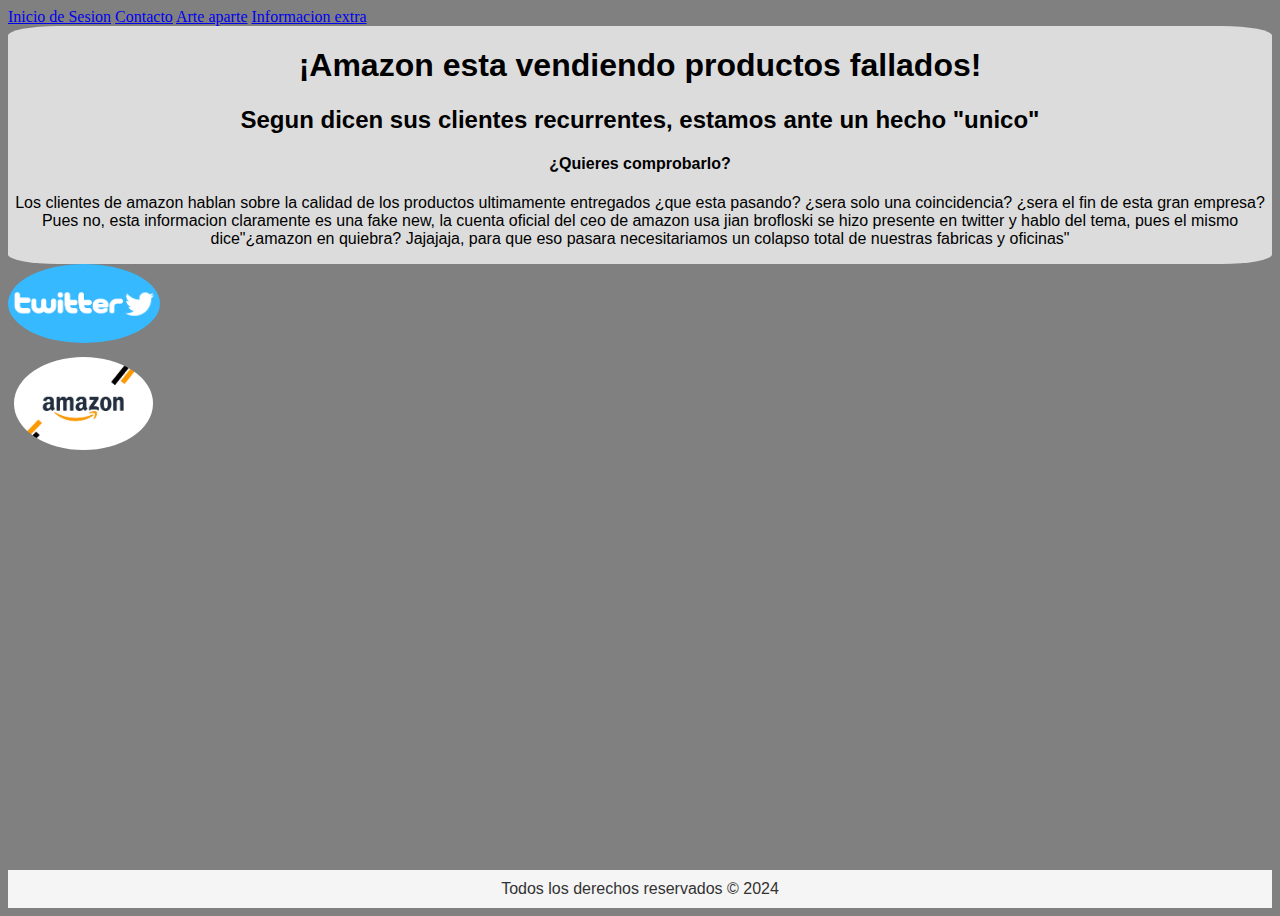
==== index.html @ 05a17edd "first commit" ====
<!DOCTYPE html>
<html lang="es">
<head>
    <link href="https://cdn.jsdelivr.net/npm/bootstrap@5.3.2/dist/css/bootstrap.min.css" rel="stylesheet" integrity="sha384-T3c6CoIi6uLrA9TneNEoa7RxnatzjcDSCmG1MXxSR1GAsXEV/Dwwykc2MPK8M2HN" crossorigin="anonymous">
    <meta charset="UTF-8">
    <meta http-equiv="X-UA-Compatible" content="IE=edge">
    <meta name="viewport" content="width=device-width, initial-scale=1.0">
    <title>¿Amazon en quiebra?</title>
    <style>
        p {
           font-family: Arial, sans-serif;
        }
       </style>
       <head>
        <style>
            footer {
                background-color: #f2f2f2;
                padding: 20px;
                text-align: center;
            }
    
            footer p {
                margin: 0;
                color: #333;
            }
        </style>
    </head>
    <link rel="stylesheet" href="estilo.css">
</head>
<body>
    <div class="navbar navbar-dark bg-dark">
        <a href="forms.html" class="navbar-brand">Inicio de Sesion</a>
        <a href="modal.html" class="navbar-brand">Contacto</a>
        <a href="carrusel.html" class="navbar-brand">Arte aparte</a>
        <a href="acordeon.html" class="navbar-brand">Informacion extra</a>
    </div>
    <div class = "texto-centrado">
        <h1>¡Amazon esta vendiendo productos fallados!</h1>
        <h2>Segun dicen sus clientes recurrentes, estamos ante un hecho "unico"</h2>
        <h4>¿Quieres comprobarlo?</h4>
        <p class="parraforojo">Los clientes de amazon hablan sobre la calidad de los productos ultimamente entregados ¿que esta pasando? ¿sera solo una coincidencia?  ¿sera el fin de esta gran empresa? Pues no, esta informacion claramente es una fake new, la cuenta oficial del ceo de amazon usa jian brofloski se hizo presente en twitter y hablo del tema, pues el mismo dice"¿amazon en quiebra? Jajajaja, para que eso pasara necesitariamos un colapso total de nuestras fabricas y oficinas" </p>
    </div>
    <button2 id="boton2"><a href="https://twitter.com"><img id ="imagen-boton2" src="twitter.jpg"></a></button2>
    <button id="boton"><a href="https://www.amazon.com"><img id ="imagen-boton" src="amazon-logo-jdg.jpg"></a></button>
    <script src="https://cdn.jsdelivr.net/npm/bootstrap@5.3.2/dist/js/bootstrap.bundle.min.js" integrity="sha384-C6RzsynM9kWDrMNeT87bh95OGNyZPhcTNXj1NW7RuBCsyN/o0jlpcV8Qyq46cDfL" crossorigin="anonymous"></script>
</div>
<style>
body {
 display: flex;
 flex-direction: column;
 min-height: 100vh;
}

footer {
 background-color: whitesmoke;
 padding: 10px;
 text-align: center;
}
</style>
</head>
<body>

<div style="flex: 1;">
</div>

<footer>
 <p>Todos los derechos reservados &copy; 2024</p>
</footer>
</body>
</html>
---- estilo.css ----
#texto.texto-centrado{
    border-radius: 20%;
    padding: 20;
    width: 20%;
}

a{
    width: 20%;
}
a2{
    width: 0%;
}
#boton{
    border-radius: 20%;
    width: 23%;
    margin: 1% 20% 0% 0%;
    border-style: none;
    background-color: grey;
}
#boton2{
    border-radius: 20%;
    padding: 20;
    width: 20%;
}
.texto-centrado{
    text-align: center;
    font-family: Verdana, Geneva, Tahoma, sans-serif;
    background-color:gainsboro ;
    border-radius: 4%;
}
body{
    background-color:grey ;
}
#imagen-boton{
    display: block;
    border-radius: 100%;
    width: 50%;
    border-style: none;
}

#imagen-boton2{
    display: block;
    border-radius: 100%;
    width: 60%;
    border-style: none;
}
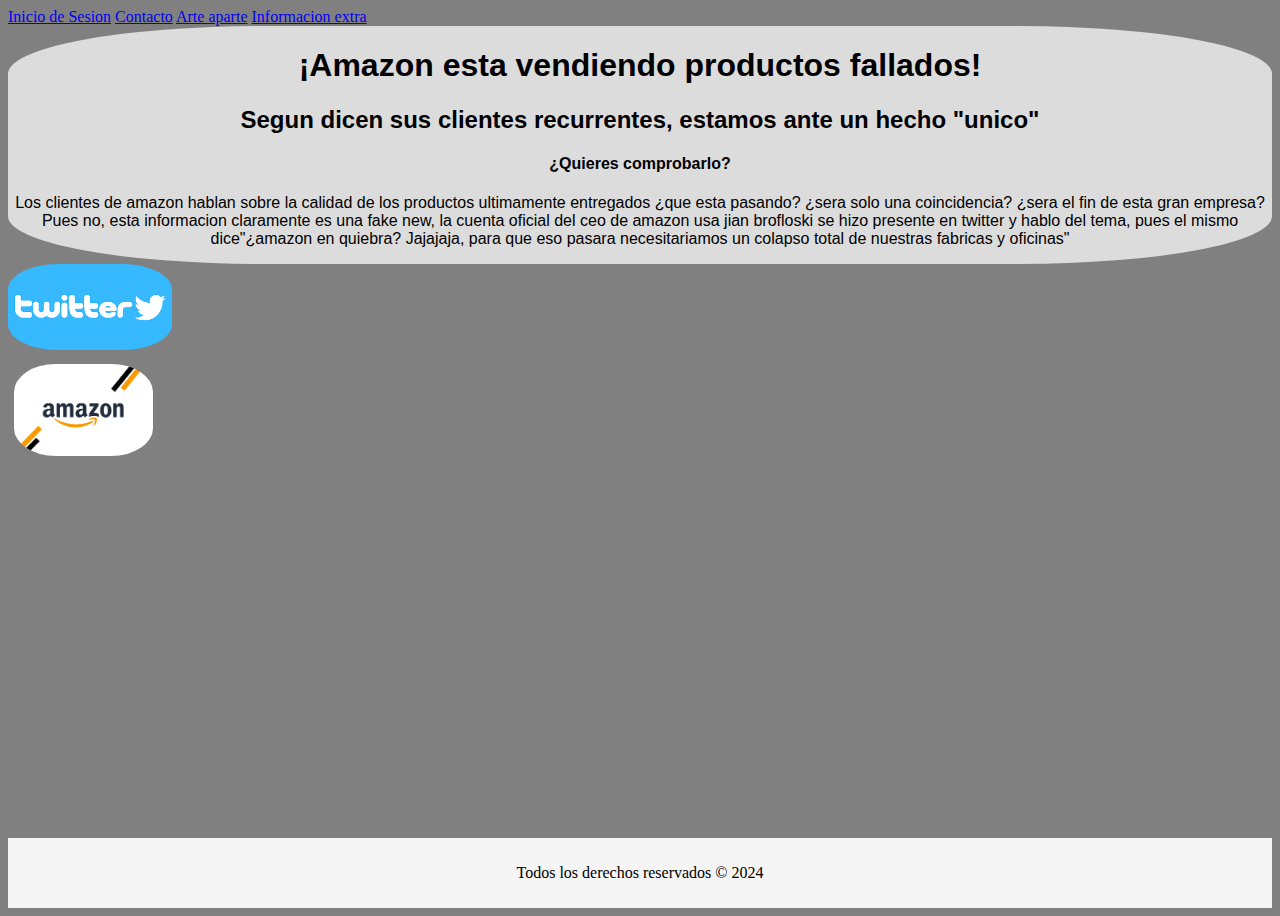
==== commit 9a477a57: "arreglos" ====
--- a/index.html
+++ b/index.html
@@ -6,24 +6,6 @@
     <meta http-equiv="X-UA-Compatible" content="IE=edge">
     <meta name="viewport" content="width=device-width, initial-scale=1.0">
     <title>¿Amazon en quiebra?</title>
-    <style>
-        p {
-           font-family: Arial, sans-serif;
-        }
-       </style>
-       <head>
-        <style>
-            footer {
-                background-color: #f2f2f2;
-                padding: 20px;
-                text-align: center;
-            }
-    
-            footer p {
-                margin: 0;
-                color: #333;
-            }
-        </style>
     </head>
     <link rel="stylesheet" href="estilo.css">
 </head>
@@ -34,14 +16,16 @@
         <a href="carrusel.html" class="navbar-brand">Arte aparte</a>
         <a href="acordeon.html" class="navbar-brand">Informacion extra</a>
     </div>
-    <div class = "texto-centrado">
+    <div class = "texto-centrado m-3">
         <h1>¡Amazon esta vendiendo productos fallados!</h1>
         <h2>Segun dicen sus clientes recurrentes, estamos ante un hecho "unico"</h2>
         <h4>¿Quieres comprobarlo?</h4>
         <p class="parraforojo">Los clientes de amazon hablan sobre la calidad de los productos ultimamente entregados ¿que esta pasando? ¿sera solo una coincidencia?  ¿sera el fin de esta gran empresa? Pues no, esta informacion claramente es una fake new, la cuenta oficial del ceo de amazon usa jian brofloski se hizo presente en twitter y hablo del tema, pues el mismo dice"¿amazon en quiebra? Jajajaja, para que eso pasara necesitariamos un colapso total de nuestras fabricas y oficinas" </p>
     </div>
-    <button2 id="boton2"><a href="https://twitter.com"><img id ="imagen-boton2" src="twitter.jpg"></a></button2>
-    <button id="boton"><a href="https://www.amazon.com"><img id ="imagen-boton" src="amazon-logo-jdg.jpg"></a></button>
+    <div class="asd m-3">
+        <button2 id="boton2"><a href="https://twitter.com"><img id ="imagen-boton2" src="twitter.jpg"></a></button2>
+        <button id="boton"><a href="https://www.amazon.com"><img id ="imagen-boton" src="amazon-logo-jdg.jpg"></a></button>
+    </div>
     <script src="https://cdn.jsdelivr.net/npm/bootstrap@5.3.2/dist/js/bootstrap.bundle.min.js" integrity="sha384-C6RzsynM9kWDrMNeT87bh95OGNyZPhcTNXj1NW7RuBCsyN/o0jlpcV8Qyq46cDfL" crossorigin="anonymous"></script>
 </div>
 <style>
--- a/estilo.css
+++ b/estilo.css
@@ -26,21 +26,21 @@
     text-align: center;
     font-family: Verdana, Geneva, Tahoma, sans-serif;
     background-color:gainsboro ;
-    border-radius: 4%;
+    border-radius: 20%;
 }
 body{
     background-color:grey ;
 }
 #imagen-boton{
     display: block;
-    border-radius: 100%;
+    border-radius: 30%;
     width: 50%;
     border-style: none;
 }
 
 #imagen-boton2{
     display: block;
-    border-radius: 100%;
-    width: 60%;
+    border-radius: 30%;
+    width: 13%;
     border-style: none;
 }
